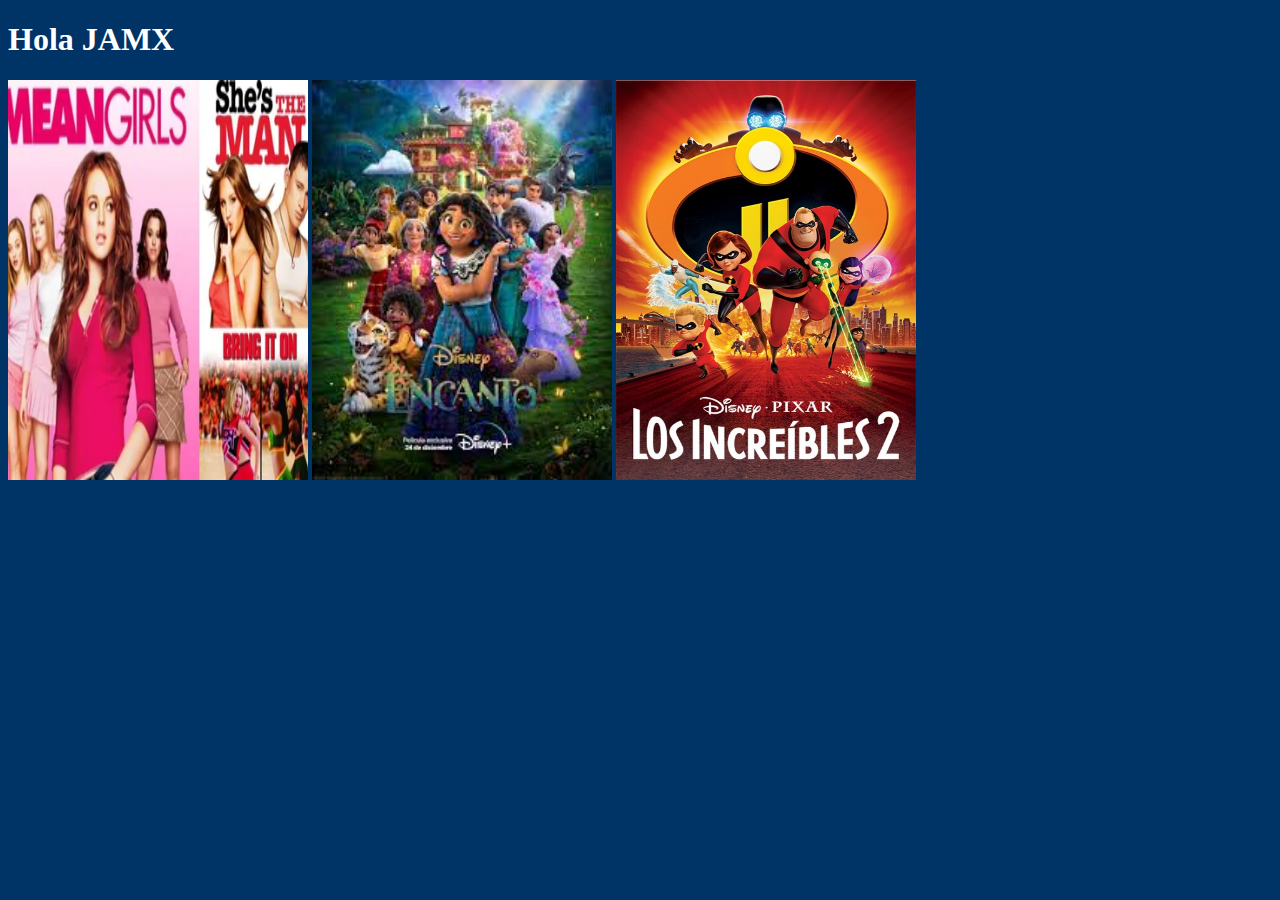
==== index.html @ 4268818b "Add files via upload" ====
<!DOCTYPE html>
<html lang="en">
  <head>
    <meta charset="UTF-8" />
    <meta name="viewport" content="width=device-width, initial-scale=1.0" />
    <title>Alberto Ja MX</title>
    <link
      href="https://cdn.jsdelivr.net/npm/bootstrap@5.3.1/dist/css/bootstrap.min.css"
      rel="stylesheet"
      integrity="sha384-4bw+/aepP/YC94hEpVNVgiZdgIC5+VKNBQNGCHeKRQN+PtmoHDEXuppvnDJzQIu9"
      crossorigin="anonymous"
    />
    <link rel="stylesheet" href="style.css" />
  </head>
  <body>
    <h1>Hola JAMX</h1>
    <div class="container">
      <img src="./imagenes/peli.webp" alt="Pelicula 1" />
      <img src="./imagenes/peli2.jpeg" alt="Pelicula 2" />
      <img src="./imagenes/peli3.jpeg" alt="Pelicula 3" />
    </div>
  </body>
</html>
---- style.css ----
body {
  background-color: #003366;
  color: #fff;
}

img {
  width: 300px;
  height: 400px;
}
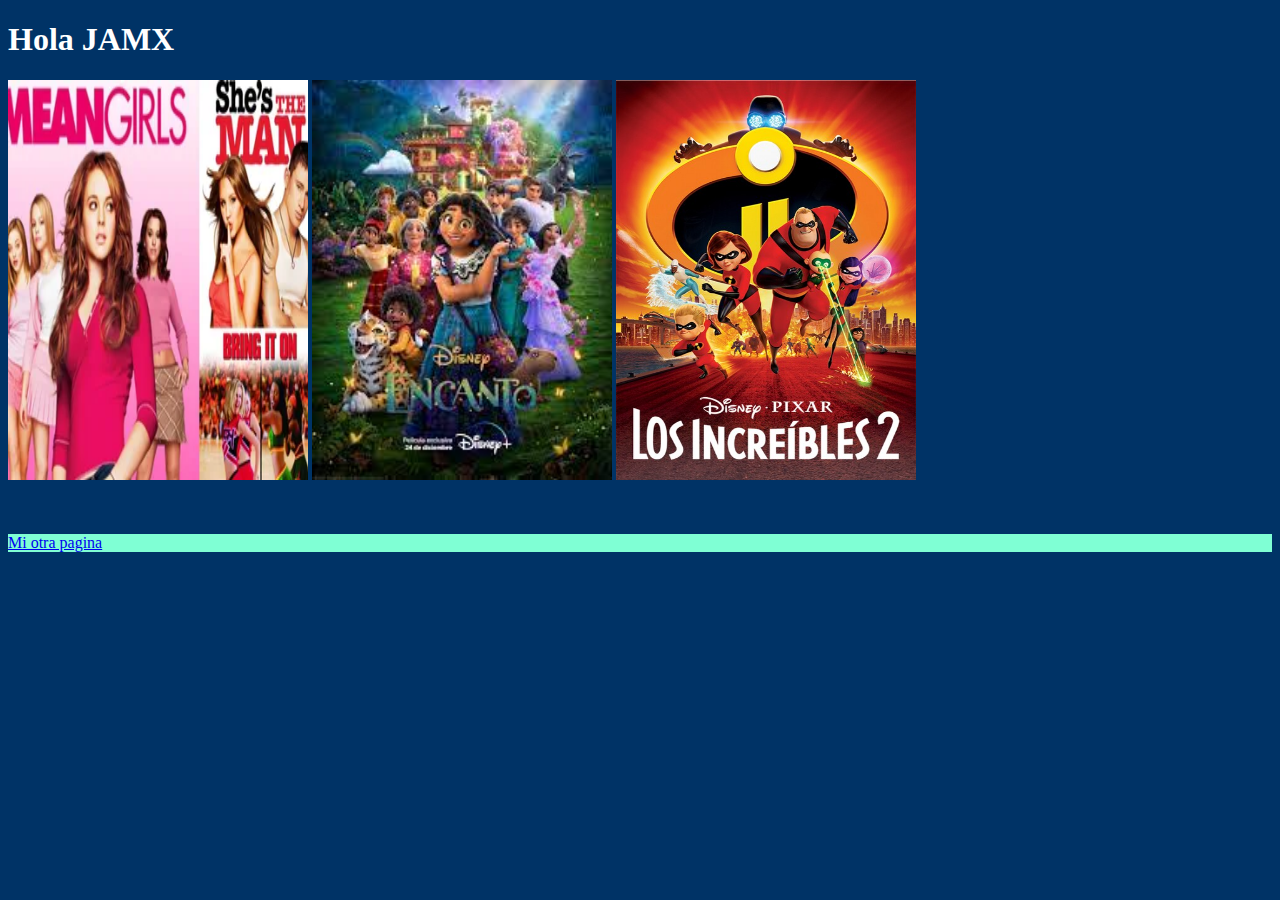
==== commit a3ccc092: "Agregue una nueva pagina" ====
--- a/index.html
+++ b/index.html
@@ -19,5 +19,8 @@
       <img src="./imagenes/peli2.jpeg" alt="Pelicula 2" />
       <img src="./imagenes/peli3.jpeg" alt="Pelicula 3" />
     </div>
+    <div class="container otra">
+      <a href="otra/">Mi otra pagina</a>
+    </div>
   </body>
 </html>
--- a/style.css
+++ b/style.css
@@ -7,3 +7,8 @@
   width: 300px;
   height: 400px;
 }
+
+.otra {
+  margin-top: 50px;
+  background-color: aquamarine;
+}
